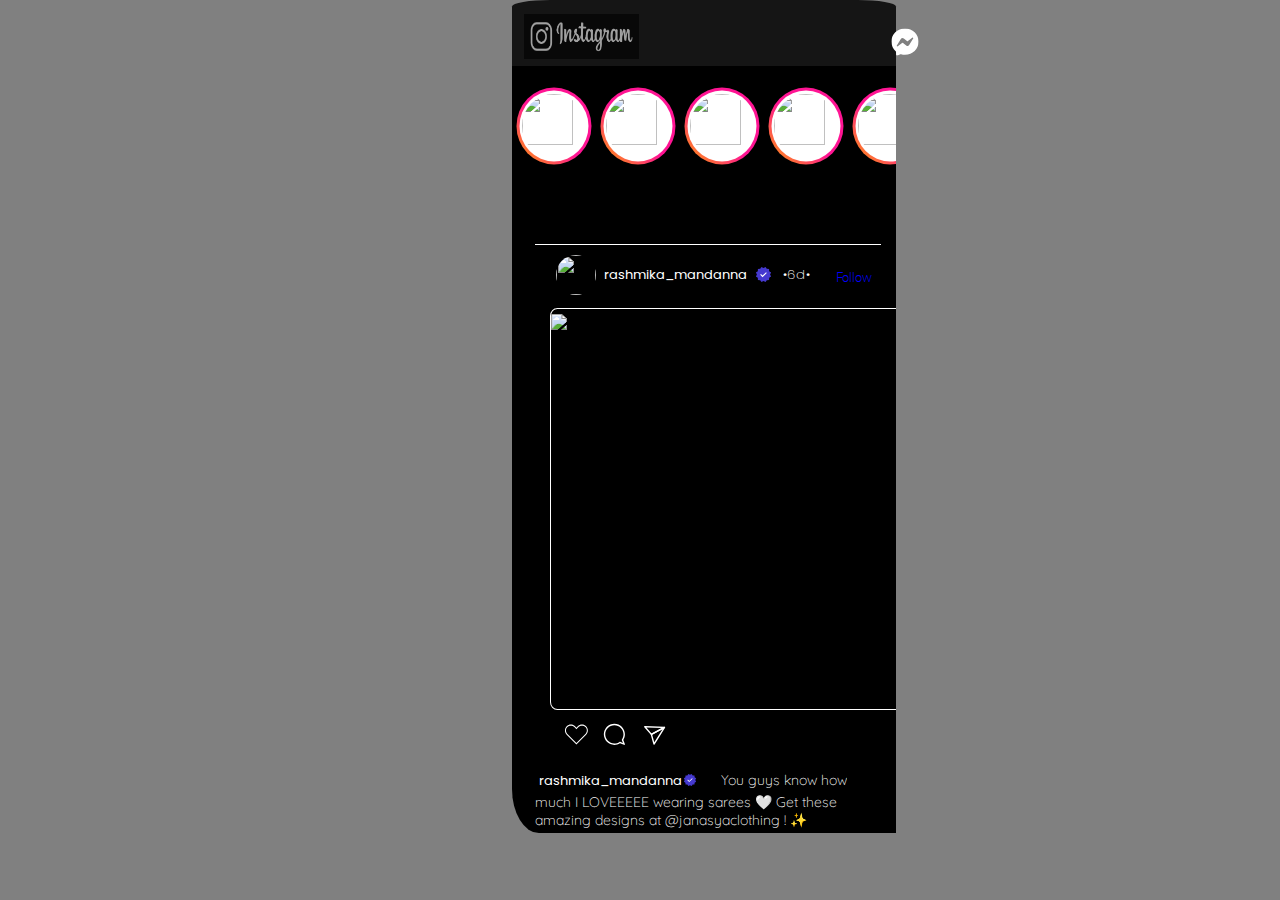
==== index.html @ 67c6444a "content index html" ====
<!DOCTYPE html>
<html lang="en">
<head>
    <link rel = "shortcut icon" type="x-icon" href="../Image/logo.ista.avif">
    <meta charset="UTF-8">
    <meta name="viewport" content="width=device-width, initial-scale=1.0">
   
    <title> Instagram </title>
   
    <link rel="stylesheet" href="https://cdnjs.cloudflare.com/ajax/libs/font-awesome/6.5.1/css/all.min.css" integrity="sha512-DTOQO9RWCH3ppGqcWaEA1BIZOC6xxalwEsw9c2QQeAIftl+Vegovlnee1c9QX4TctnWMn13TZye+giMm8e2LwA==" crossorigin="anonymous" referrerpolicy="no-referrer" /> 

    <link rel="preconnect" href="https://fonts.googleapis.com">
<link rel="preconnect" href="https://fonts.gstatic.com" crossorigin>

<link href="https://fonts.googleapis.com/css2?family=Lato:ital,wght@0,100;0,300;0,400;0,700;0,900;1,100;1,300;1,400;1,700;1,900&family=Poppins:ital,wght@0,100;0,200;0,300;0,400;0,500;0,600;0,700;0,800;0,900;1,100;1,200;1,300;1,400;1,500;1,600;1,700;1,800;1,900&family=Roboto+Condensed&family=Titillium+Web:ital@1&display=swap" rel="stylesheet">

<link rel="preconnect" href="https://fonts.googleapis.com">
<link rel="preconnect" href="https://fonts.gstatic.com" crossorigin>
<link href="https://fonts.googleapis.com/css2?family=Quicksand:wght@300..700&display=swap" rel="stylesheet">

<!-- font-family: "Poppins", sans-serif;
font-weight: 400;
font-style: normal;

.lato-regular {
  font-family: "Lato", sans-serif;
  font-weight: 400;
  font-style: normal;
} -->

<!-- // <uniquifier>: Use a unique and descriptive class name
  // <weight>: Use a value from 300 to 700
  
  .quicksand-<uniquifier> {
    font-family: "Quicksand", sans-serif;
    font-optical-sizing: auto;
    font-weight: <weight>;
    font-style: normal;
  } -->



   <link rel="stylesheet" href="..//css/main.css">

   <link rel="stylesheet" href="..//css/post.css">
</head>
<body>

   
<div id="card1">

    <div class="insta"> <img class="insta1" src="/Image/insta.logo.png" alt="Instagram Logo"> 
    
        <!-- <i class="fa-brands fa-facebook-messenger"></i> -->
        <svg class = "fa-brands fa-facebook-messenger" style="color: white" xmlns="http://www.w3.org/2000/svg" width="16" height="16" fill="currentColor" class="bi bi-messenger" viewBox="0 0 16 16"> <path d="M0 7.76C0 3.301 3.493 0 8 0s8 3.301 8 7.76-3.493 7.76-8 7.76c-.81 0-1.586-.107-2.316-.307a.639.639 0 0 0-.427.03l-1.588.702a.64.64 0 0 1-.898-.566l-.044-1.423a.639.639 0 0 0-.215-.456C.956 12.108 0 10.092 0 7.76zm5.546-1.459-2.35 3.728c-.225.358.214.761.551.506l2.525-1.916a.48.48 0 0 1 .578-.002l1.869 1.402a1.2 1.2 0 0 0 1.735-.32l2.35-3.728c.226-.358-.214-.761-.551-.506L9.728 7.381a.48.48 0 0 1-.578.002L7.281 5.98a1.2 1.2 0 0 0-1.735.32z" fill="white"></path> </svg>
        
   <div class="hoverMsg"> Message </div>
    
    </div></div>

  
    <div id="card">
           <div id="new">
            <nav> 
          <ul>
            <li> <a href="">Following 
          <i class="fa-solid fa-user-group"></i></a></li>
            <li> <a href="">Favourities
          <i class="fa-solid fa-star">


          </i></a></li>


          </ul>
           </nav>
            </div>
   
    
    <div class="fullscreen"> <div id="progerssBar"></div> </div>

    <div class="container" id="storiyan">
                                                        
   </div>
</div>
</div>  

<div id="card2">
   
</div>
<script src="..//JS/Posts.js" ></script>
<script src="../JS/clicksLoginAll.js"></script>
<script src="../JS/story.js"></script>
</body>
</html>
---- css/main.css ----
*{
    /* background-color: gray; */
    margin:0;
    text-decoration: none;

    body{
        background-color: gray;
    }
}
.insta img{
    height: 5vh;
    width: 9vw;
    opacity: 0.6;
    position: relative;
    top: 14px;
    left: 12px;
}

.hoverMsg{
  color: white;
  font-family: Georgia, 'Times New Roman', Times, serif;
  font-weight: 400;
  position: absolute;
  top: 52px;
  z-index: 500;
  left: 376px;
  display: none;

}
#card{
    margin: 0 40vw 0 40vw;
    background-color: #000000 ; 
    display: flex;
    height: 17.8vh;
    width: 30vw;
    position: relative;
    /* display: inline-block; */

}

#card1{
    margin: 0 40vw 0vh 40vw;
    background-color: #151515;
    /* display: flex; */
    height: 7.3vh;
    width: 30vw;
    position: relative;
    border-top-left-radius: 10%;
    border-top-right-radius: 10%;
    z-index: 1.8;
  }

  .fa-facebook-messenger{
    position: relative;
    top: 5px;
    left: 266px;
    opacity: 100;
    scale: 1.7;
    color: black;
  }

  #new li {
    text-decoration: none;
    color:  rgb(220, 206, 206);
    list-style: none;
    padding: 1px;
  }

  #new ul li a{
    color:  rgb(220, 206, 206);
    position: relative;
    left: -36px;
    top: 6px;
  }

  .fa-user-group{

    position: relative;
    top: -17px;
    left: 79px;
  }
  .fa-star{

    position: relative;
    left: 79px;
    top: -17px;
  }

  #new{
    height: 80px;
    width: 120px;
    color:  rgb(220, 206, 206);
    border-radius:5% ;
    background-color: #2a2a2a;
    position: absolute;
    top: 4px;
    left: 5px;
    z-index: 400;
    display: none;
  }



#shadow{
    background-color: white;
}


.fullscreen {

height: 400%;
width: 70%;
border-radius: 5%;
border: 2px solid rgb(110, 110, 186);
position: absolute;
display: none;
left: 62px;
top: 30px;
background-size: cover;
background-position: center;
overflow: hidden;
z-index: 140;
}    

#progerssBar{
    height: 4px;
    width: 2vw;
    border-radius: 10%;
    background-color:  rgb(233, 53, 53);
    color: blue;
    animation: progressBar 10s linear  1 forwards;
    margin: 1px 7px;
}

.container{
    width:600px;
    height:120px;
    white-space: nowrap;
    overflow-x: scroll;

    overflow-y: hidden;
}

#storiyan::-webkit-scrollbar{
  display: none; 
}


 .people{
    height: 80px;
    width: 80px;
    border-radius: 100%;
    margin: 20px 2px;    
   overflow: hidden;
   display: inline-block;
   z-index: 104;
   position: relative;
   object-position: center;
}

 .people::before {
    content: "";
    height: 71px;
    width: 69px;
    border-radius: 50%;
    background: white;
    position: absolute;
    top: 50%;
    left: 50%;
    transform: translate(-50%,-50%);
    z-index: 106;
}
 .people::after {
    content: "";
    height: 77px;
    width: 75px;
    border-radius: 50%;
    background: linear-gradient(to right top,orange,deepPink 45%);
    position: absolute;
    top: 50%;
    left: 50%;
    transform: translate(-50%,-50%);
    z-index: 105;   
    animation: colorChange 1s ease-in  infinite ;


}
.people img {
    height: 80%;
    width: 80%;
    border-radius: 100%;
    object-fit: cover;
    position: relative;
    z-index: 140;
    top: 7.9px;
    left: 8px;    
}


@keyframes progressBar {
 0% {
    width: 3vw;
 }
 30%{
    width:32vw;
 }
 60%{
    width:62vw;
 }
 80%{
    width:65vw;
 }
 100%{
    width:90vw;
 }
}

@keyframes colorChange {

  0%{
    background: linear-gradient(to right top,orange,deepPink );
  }
  30%{
    background: linear-gradient(to right top,deepPink ,orange);
  }
  65%{
    background: linear-gradient(to right bottom,deepPink ,orange);
  }
  100%{
    background: linear-gradient(to left top,orange,deepPink );

  }
  
}
/* .card2{
  backdrop-filter: ;
} */
---- css/post.css ----
.wholePost{
    height: 80vh;
    width: 27vw;
    background-color: rgb(0, 0, 0);
    border-bottom-left-radius: 4%;
    border-bottom-right-radius: 4%;
    border-top: 0.02px solid rgb(255, 255, 255);
    margin: 41px 6px 10px 23px;
    position: relative;
}

#card2{

    margin: -23px 40vw 0 40vw;
    background-color: #000000 ; 
    height: 70vh;
    width: 30vw;
    border-bottom-left-radius: 7%;
    border-bottom-left-radius: 7%;
    position: absolute;
    overflow-y: scroll;
    overflow-x: hidden;

}
#card2::-webkit-scrollbar
{
display: none;

}

.upperLine{
    display: flex;
}

.upperLine .icon1 {
    height: 40px;
    width: 40px;
    border: 1px solid rgb(0, 0, 0);
    border-radius: 90%;
    overflow: hidden;
    margin: 9px 3px 2px 20px;}
    
    .upperLine .icon1 img {
        height: 100%;
        width: 100%;
        object-fit: cover;
        object-position: center;
        
}

.personname{ 
    font-family: "Poppins", sans-serif;
    font-weight: 400;
    font-style: normal;
    font-size: small;
    color: white;
    display: inline-block;
    margin: 20px 2px 2px 3.5px;
    
}
.personname:hover{
    cursor: pointer;
}

.fa-badge-check{
    height: 59px;
    width: 29px;
    scale: 0.6;
}
.timeago{
    font-family: "Poppins", sans-serif;
    font-weight: 200;
    font-style: normal;
    font-size: smaller;
    margin: 20px 3px 2px 5px;
    color: white;
}
.timeago:hover{
    cursor: pointer;
    
    
}

.followBtn {
    font-family: "Lato", sans-serif;
    font-weight: 300;
    font-style: normal;
    margin: 17px 3px 11px 17px;
    background-color: transparent;
    border: black;
    color: blue;
}

.followBtn:hover {
    
    scale: 1.1;
    color: white;
    font-weight: 350;
    cursor: pointer;
}

.PhotoPost {
    margin: 4px 21px 8px 15px;
    width: 367px;
    height: 400px;
    display: flex;
    justify-content: center;
    align-items: center;
    border: .3px solid rgb(255, 255, 255);
    border-radius: 2%;
    overflow: hidden;   
  }

  

.PhotoPost img{
    height: 390px;
    width: 406px;
    object-fit: contain;
    object-position: center;
    margin: 0;
    cursor: not-allowed;
}

.lowerLine{
    height: 33px;
    width: 93%;
    background-color: rgb(0, 0, 0);
    margin: 0 auto;
}

.love{
    display: inline-block;
}

.iconLove{
    height: 33px;
    width: 51px;
    display: inline-block;
    scale: 2.1;
    margin: 0px 1px 11.5px 4px;}
.comment{
    display: inline-block;
    margin: 2px -29px;
}

.iconComment{
    height: 28px;
    width: 76px;
    scale: 1.4;
    margin: 0px 15px 12.5px 0;
}

.share{
    display: inline-block;
    margin: 2px -29px;
}
.iconShare{
    height: 31px;
    width: 81px;
    scale: 2.3;
    margin: 0px 15px 11px 2px;
}

.save{
    display: inline-block;
    margin: 2px 5px;
    width: 50px;
}

.iconSave{
    height: 14px;
    width: 326px;
    scale: 2;
    margin: 0px 15px 24px 51.5px;
}

.verifyIcon{
    width: 31px;
    display: inline-block;
    margin: 0 3px -3px 1px;    
}

.fa-badge-check1{
    height: 14px;
    margin: 0px 0px -2px -49px;
}


.title{
    color: white;
    display: inline;
    margin: -6px;   
    font-family: "Quicksand", sans-serif;
    font-optical-sizing: auto;
    font-weight: 300;
    font-style: normal;
    font-size: 14px;
}

 .hoverPost{
    height: 50px;
    width: 100px;
    background-color: yellow;
    border-radius: 2%;
    box-shadow: 10px white;
}
.hoverPhoto{
    height: 80px;
    width: 80px;
    border-radius: 100%;
    margin: 20px 2px;    
   overflow: hidden;
   display: inline-block;
   z-index: 104;
   position: relative;
   object-position: center;
}

.loveICON{

    position: relative;
    top: 7px;
    left: 164px;
    display: none;
    z-index: 100;
}
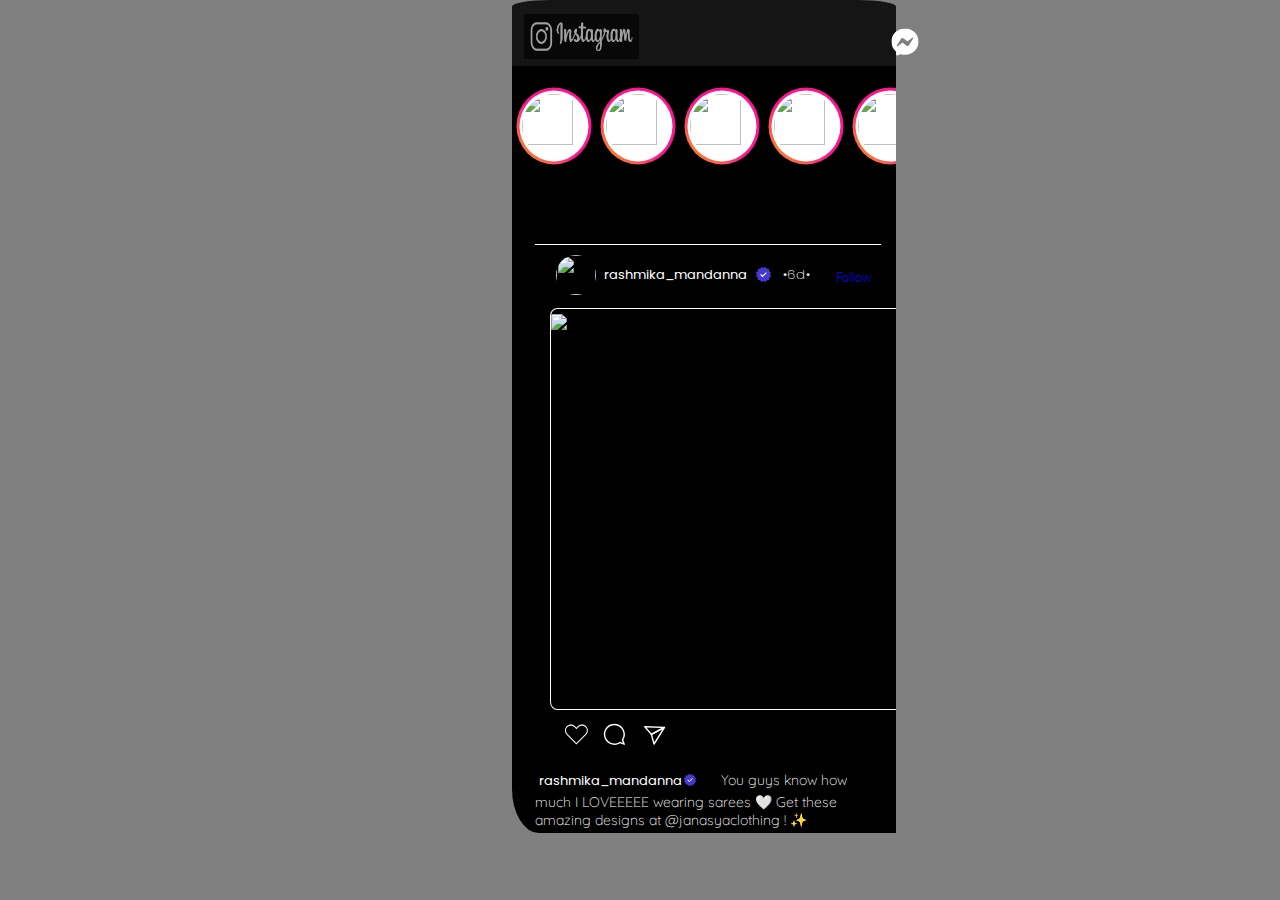
==== commit 6e6422e3: "hello" ====
--- a/index.html
+++ b/index.html
@@ -40,9 +40,9 @@
 
 
 
-   <link rel="stylesheet" href="..//css/main.css">
+   <link rel="stylesheet" href="css/main.css">
 
-   <link rel="stylesheet" href="..//css/post.css">
+   <link rel="stylesheet" href="css/post.css">
 </head>
 <body>
 
@@ -88,8 +88,8 @@
 <div id="card2">
    
 </div>
-<script src="..//JS/Posts.js" ></script>
-<script src="../JS/clicksLoginAll.js"></script>
-<script src="../JS/story.js"></script>
+<script src="JS/Posts.js" ></script>
+<script src="JS/clicksLoginAll.js"></script>
+<script src="JS/story.js"></script>
 </body>
 </html>